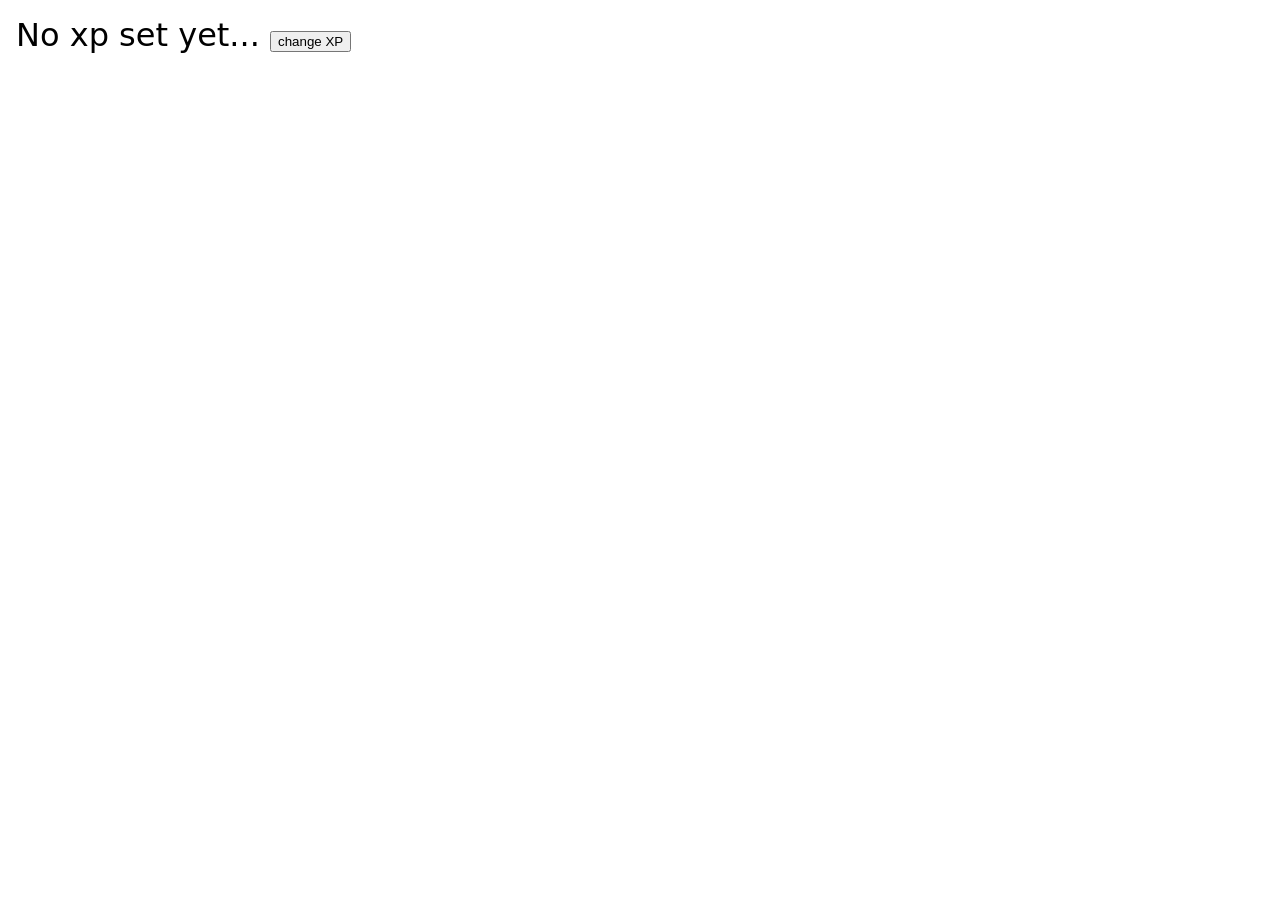
==== back-section.html @ 337b43a5 "." ====
<body>
    <link rel="stylesheet" href="styles.css">
    <span id="xp_count">No xp set yet...</span>
    <button id="button" onclick="popUp()">change XP</button>

    <script src="https://p.trellocdn.com/power-up.min.js"></script>
    <script>
        const xp_count = document.getElementById("xp_count");
        
        const t = window.TrelloPowerUp.iframe();
        
        async function xpGet() {
            let xp =  await t.get("card", "shared", "priority", "No xp set yet...");
            xp_count.textContent = xp;
        };
        
        function popUp() {
            t.popup({
                            title: 'xp einstellen',
                            url: './slider.html',
                            height: 120
                            });
        }

        xpGet();

    </script>
</body>
---- styles.css ----
body {
    margin: 16px;
    font-family: system-ui, sans-serif;
    background: #ffffff;
    font-size: 2em;
}

#content {
    width: 100%;
    display: flex;
    justify-content: center;
    align-items: center;
}

.container {
    width: 100%;
}

.header {
    display: flex;
    justify-content: space-between;
    margin-bottom: 10px;
    font-size: 14px;
    font-weight: 600;
}

#value {
    display: block;
    color: #0C66E4;
    text-align: center;
    padding: 3px;
    background-color: lightgrey;
    border-radius: 3px;
}

.slider {
    appearance: none;
    -webkit-appearance: none;
    width: 100%;
    height: 16px;
    outline: none;
    background-color: lightgrey;
    border-radius: 999px;
    margin-bottom: 20px;
}

.slider::-webkit-slider-thumb {
    -webkit-appearance: none;
    /* appearance: none; */
    width: 30px;
    height: 30px;
    border-radius: 50%;
    background: #0C66E4;
    cursor: pointer;
}

.slider::-moz-range-thumb {
    width: 30px;
    height: 30px;
    border-radius: 50%;
    background: #0C66E4;
    cursor: pointer;
}
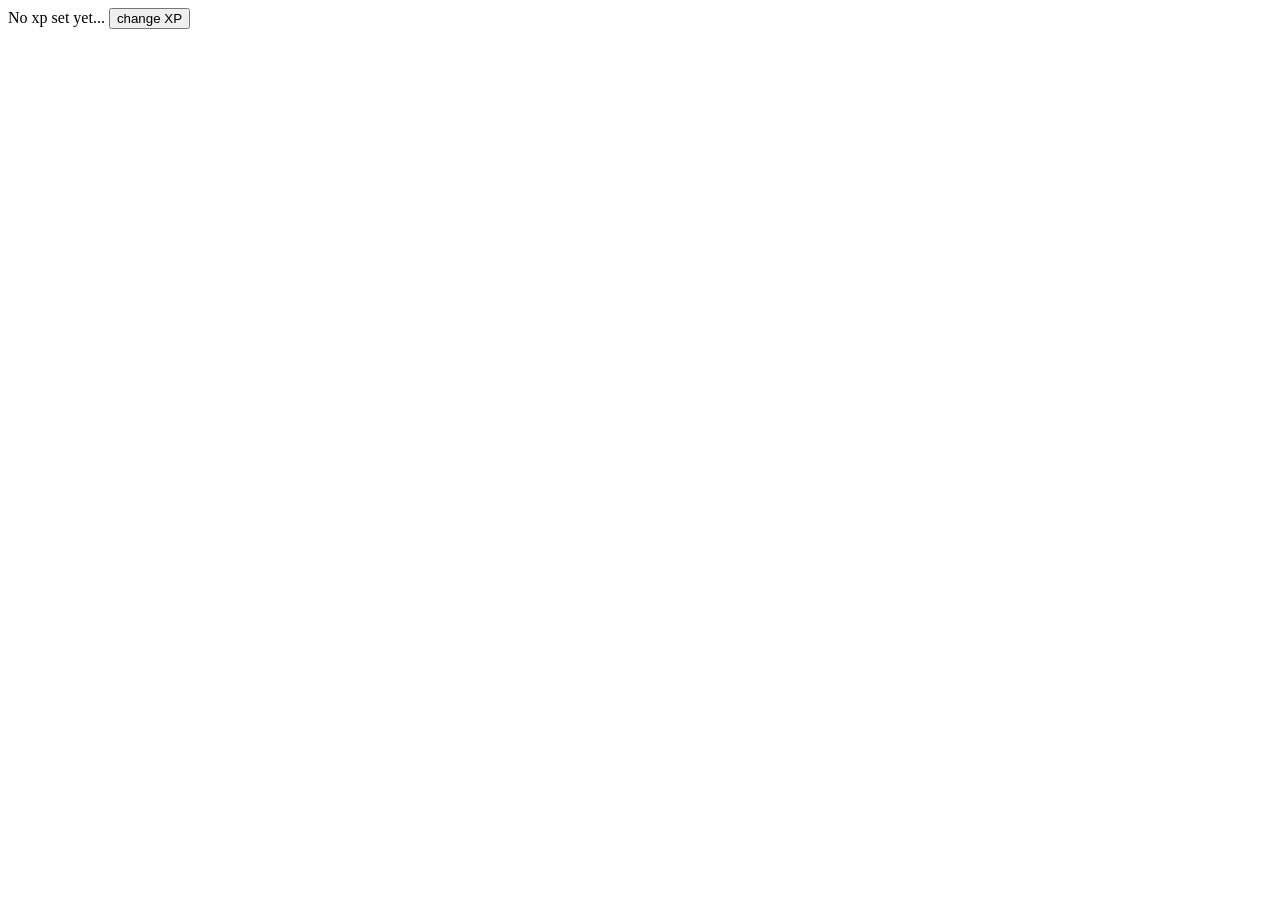
==== commit 50fc4985: "trello css" ====
--- a/back-section.html
+++ b/back-section.html
@@ -1,28 +1,32 @@
 <body>
-    <link rel="stylesheet" href="styles.css">
+    <!-- <link rel="stylesheet" href="styles.css"> -->
+    <link rel="stylesheet" href="https://p.trellocdn.com/power-up.css" />
     <span id="xp_count">No xp set yet...</span>
-    <button id="button" onclick="popUp()">change XP</button>
+    <button id="button">change XP</button>
 
     <script src="https://p.trellocdn.com/power-up.min.js"></script>
     <script>
         const xp_count = document.getElementById("xp_count");
-        
+
         const t = window.TrelloPowerUp.iframe();
-        
+
         async function xpGet() {
-            let xp =  await t.get("card", "shared", "priority", "No xp set yet...");
+            let xp = await t.get("card", "shared", "priority", "No xp set yet...");
             xp_count.textContent = xp;
         };
-        
-        function popUp() {
+
+        document.getElementById("button").addEventListener("click", function (e) {
             t.popup({
-                            title: 'xp einstellen',
-                            url: './slider.html',
-                            height: 120
-                            });
-        }
+                title: "XP einstellen",
+                url: "./slider.html",
+                height: 120,
+                mouseEvent: e
+            });
+        });
 
         xpGet();
 
+        setInterval(xpGet, 500);
+
     </script>
 </body>
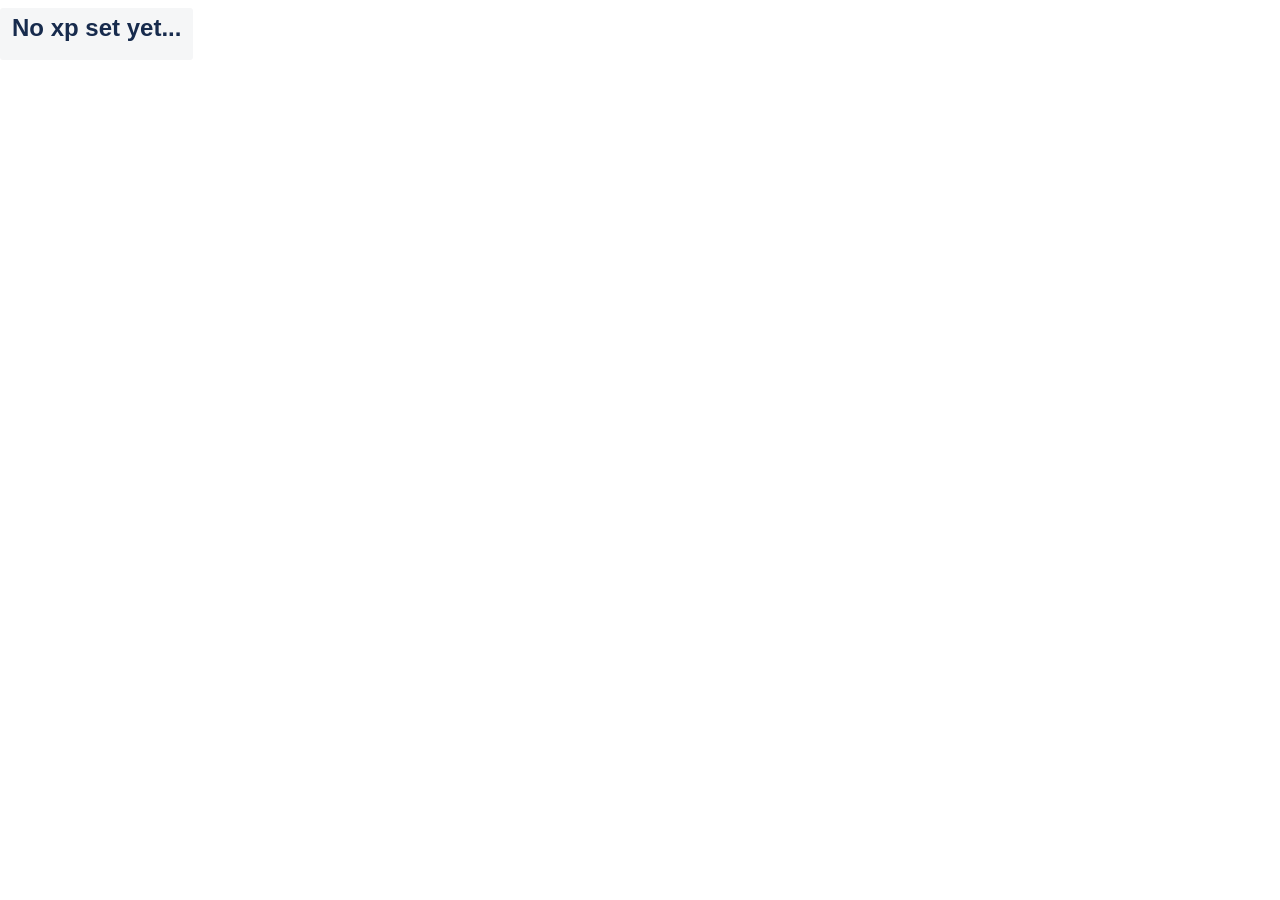
==== commit a9468a20: "design improvements" ====
--- a/back-section.html
+++ b/back-section.html
@@ -1,8 +1,8 @@
 <body>
-    <!-- <link rel="stylesheet" href="styles.css"> -->
-    <link rel="stylesheet" href="https://p.trellocdn.com/power-up.css" />
-    <span id="xp_count">No xp set yet...</span>
-    <button id="button">change XP</button>
+    <link rel="stylesheet" href="styles.css">
+    <!-- <link rel="stylesheet" href="https://p.trellocdn.com/power-up.css" /> -->
+    
+    <button id="button"><h1 id="xp_count">No xp set yet...</h1></button>
 
     <script src="https://p.trellocdn.com/power-up.min.js"></script>
     <script>
--- a/styles.css
+++ b/styles.css
@@ -1,20 +1,17 @@
-body {
+/* body {
     margin: 16px;
     font-family: system-ui, sans-serif;
     background: #ffffff;
     font-size: 2em;
 }
-
+*/
 #content {
     width: 100%;
     display: flex;
     justify-content: center;
     align-items: center;
 }
-
-.container {
-    width: 100%;
-}
+/*
 
 .header {
     display: flex;
@@ -32,21 +29,19 @@
     background-color: lightgrey;
     border-radius: 3px;
 }
+*/
 
 .slider {
-    appearance: none;
-    -webkit-appearance: none;
     width: 100%;
     height: 16px;
-    outline: none;
-    background-color: lightgrey;
-    border-radius: 999px;
+    margin-top: 20px;
     margin-bottom: 20px;
 }
+
+
 
 .slider::-webkit-slider-thumb {
     -webkit-appearance: none;
-    /* appearance: none; */
     width: 30px;
     height: 30px;
     border-radius: 50%;
@@ -60,4 +55,990 @@
     border-radius: 50%;
     background: #0C66E4;
     cursor: pointer;
-}+}
+
+@charset "UTF-8";
+/*! normalize.css v8.0.1 | MIT License | github.com/necolas/normalize.css */
+
+/* Document
+   ========================================================================== */
+
+/**
+ * 1. Correct the line height in all browsers.
+ * 2. Prevent adjustments of font size after orientation changes in iOS.
+ */
+
+html {
+  line-height: 1.15; /* 1 */
+  -webkit-text-size-adjust: 100%; /* 2 */
+}
+
+/* Sections
+   ========================================================================== */
+
+/**
+ * Remove the margin in all browsers.
+ */
+
+body {
+  margin: 0;
+}
+
+/**
+ * Render the `main` element consistently in IE.
+ */
+
+main {
+  display: block;
+}
+
+/**
+ * Correct the font size and margin on `h1` elements within `section` and
+ * `article` contexts in Chrome, Firefox, and Safari.
+ */
+
+h1 {
+  font-size: 2em;
+  margin: 0.67em 0;
+}
+
+/* Grouping content
+   ========================================================================== */
+
+/**
+ * 1. Add the correct box sizing in Firefox.
+ * 2. Show the overflow in Edge and IE.
+ */
+
+hr {
+  box-sizing: content-box; /* 1 */
+  height: 0; /* 1 */
+  overflow: visible; /* 2 */
+}
+
+/**
+ * 1. Correct the inheritance and scaling of font size in all browsers.
+ * 2. Correct the odd `em` font sizing in all browsers.
+ */
+
+pre {
+  font-family: monospace, monospace; /* 1 */
+  font-size: 1em; /* 2 */
+}
+
+/* Text-level semantics
+   ========================================================================== */
+
+/**
+ * Remove the gray background on active links in IE 10.
+ */
+
+a {
+  background-color: transparent;
+}
+
+/**
+ * 1. Remove the bottom border in Chrome 57-
+ * 2. Add the correct text decoration in Chrome, Edge, IE, Opera, and Safari.
+ */
+
+abbr[title] {
+  border-bottom: none; /* 1 */
+  text-decoration: underline; /* 2 */
+  text-decoration: underline dotted; /* 2 */
+}
+
+/**
+ * Add the correct font weight in Chrome, Edge, and Safari.
+ */
+
+b,
+strong {
+  font-weight: bolder;
+}
+
+/**
+ * 1. Correct the inheritance and scaling of font size in all browsers.
+ * 2. Correct the odd `em` font sizing in all browsers.
+ */
+
+code,
+kbd,
+samp {
+  font-family: monospace, monospace; /* 1 */
+  font-size: 1em; /* 2 */
+}
+
+/**
+ * Add the correct font size in all browsers.
+ */
+
+small {
+  font-size: 80%;
+}
+
+/**
+ * Prevent `sub` and `sup` elements from affecting the line height in
+ * all browsers.
+ */
+
+sub,
+sup {
+  font-size: 75%;
+  line-height: 0;
+  position: relative;
+  vertical-align: baseline;
+}
+
+sub {
+  bottom: -0.25em;
+}
+
+sup {
+  top: -0.5em;
+}
+
+/* Embedded content
+   ========================================================================== */
+
+/**
+ * Remove the border on images inside links in IE 10.
+ */
+
+img {
+  border-style: none;
+}
+
+/* Forms
+   ========================================================================== */
+
+/**
+ * 1. Change the font styles in all browsers.
+ * 2. Remove the margin in Firefox and Safari.
+ */
+
+button,
+input,
+optgroup,
+select,
+textarea {
+  font-family: inherit; /* 1 */
+  font-size: 100%; /* 1 */
+  line-height: 1.15; /* 1 */
+  margin: 0; /* 2 */
+}
+
+/**
+ * Show the overflow in IE.
+ * 1. Show the overflow in Edge.
+ */
+
+button,
+input {
+  /* 1 */
+  overflow: visible;
+}
+
+/**
+ * Remove the inheritance of text transform in Edge, Firefox, and IE.
+ * 1. Remove the inheritance of text transform in Firefox.
+ */
+
+button,
+select {
+  /* 1 */
+  text-transform: none;
+}
+
+/**
+ * Correct the inability to style clickable types in iOS and Safari.
+ */
+
+button,
+[type='button'],
+[type='reset'],
+[type='submit'] {
+  -webkit-appearance: button;
+}
+
+/**
+ * Remove the inner border and padding in Firefox.
+ */
+
+button::-moz-focus-inner,
+[type='button']::-moz-focus-inner,
+[type='reset']::-moz-focus-inner,
+[type='submit']::-moz-focus-inner {
+  border-style: none;
+  padding: 0;
+}
+
+/**
+ * Restore the focus styles unset by the previous rule.
+ */
+
+button:-moz-focusring,
+[type='button']:-moz-focusring,
+[type='reset']:-moz-focusring,
+[type='submit']:-moz-focusring {
+  outline: 1px dotted ButtonText;
+}
+
+/**
+ * Correct the padding in Firefox.
+ */
+
+fieldset {
+  padding: 0.35em 0.75em 0.625em;
+}
+
+/**
+ * 1. Correct the text wrapping in Edge and IE.
+ * 2. Correct the color inheritance from `fieldset` elements in IE.
+ * 3. Remove the padding so developers are not caught out when they zero out
+ *    `fieldset` elements in all browsers.
+ */
+
+legend {
+  box-sizing: border-box; /* 1 */
+  color: inherit; /* 2 */
+  display: table; /* 1 */
+  max-width: 100%; /* 1 */
+  padding: 0; /* 3 */
+  white-space: normal; /* 1 */
+}
+
+/**
+ * Add the correct vertical alignment in Chrome, Firefox, and Opera.
+ */
+
+progress {
+  vertical-align: baseline;
+}
+
+/**
+ * Remove the default vertical scrollbar in IE 10+.
+ */
+
+textarea {
+  overflow: auto;
+}
+
+/**
+ * 1. Add the correct box sizing in IE 10.
+ * 2. Remove the padding in IE 10.
+ */
+
+[type='checkbox'],
+[type='radio'] {
+  box-sizing: border-box; /* 1 */
+  padding: 0; /* 2 */
+}
+
+/**
+ * Correct the cursor style of increment and decrement buttons in Chrome.
+ */
+
+[type='number']::-webkit-inner-spin-button,
+[type='number']::-webkit-outer-spin-button {
+  height: auto;
+}
+
+/**
+ * 1. Correct the odd appearance in Chrome and Safari.
+ * 2. Correct the outline style in Safari.
+ */
+
+[type='search'] {
+  -webkit-appearance: textfield; /* 1 */
+  outline-offset: -2px; /* 2 */
+}
+
+/**
+ * Remove the inner padding in Chrome and Safari on macOS.
+ */
+
+[type='search']::-webkit-search-decoration {
+  -webkit-appearance: none;
+}
+
+/**
+ * 1. Correct the inability to style clickable types in iOS and Safari.
+ * 2. Change font properties to `inherit` in Safari.
+ */
+
+::-webkit-file-upload-button {
+  -webkit-appearance: button; /* 1 */
+  font: inherit; /* 2 */
+}
+
+/* Interactive
+   ========================================================================== */
+
+/*
+ * Add the correct display in Edge, IE 10+, and Firefox.
+ */
+
+details {
+  display: block;
+}
+
+/*
+ * Add the correct display in all browsers.
+ */
+
+summary {
+  display: list-item;
+}
+
+/* Misc
+   ========================================================================== */
+
+/**
+ * Add the correct display in IE 10+.
+ */
+
+template {
+  display: none;
+}
+
+/**
+ * Add the correct display in IE 10.
+ */
+
+[hidden] {
+  display: none;
+}
+
+.u-clearfix:after {
+  clear: both;
+  content: '';
+  display: table;
+}
+.u-hidden {
+  display: none;
+}
+.u-monospace {
+  font-family: 'SF Mono', 'Segoe UI Mono', 'Roboto Mono', 'Ubuntu Mono', Menlo, Courier, monospace;
+}
+.u-quiet {
+  color: var(--ds-text-subtle, #5e6c84);
+}
+.u-overflow-auto {
+  overflow: auto;
+}
+.u-text-align-center {
+  text-align: center;
+}
+html,
+body,
+input,
+select,
+textarea,
+button {
+  color: var(--ds-text, #172b4d);
+  font-family: -apple-system, BlinkMacSystemFont, 'Segoe UI', 'Roboto', 'Noto Sans', 'Ubuntu', 'Droid Sans', 'Helvetica Neue', sans-serif;
+  font-size: 14px;
+  line-height: 20px;
+  font-weight: 400;
+}
+h1 {
+  font-size: 24px;
+  font-weight: 600;
+  line-height: 28px;
+  margin: 0 0 12px;
+}
+h2 {
+  font-size: 20px;
+  font-weight: 600;
+  line-height: 24px;
+  margin: 0 0 8px;
+}
+h3,
+h4,
+h5,
+h6 {
+  font-size: 16px;
+  font-weight: 600;
+  line-height: 20px;
+  margin: 0 0 8px;
+}
+hr {
+  background-color: var(--ds-border, rgba(9, 30, 66, 0.13));
+  border: 0;
+  height: 1px;
+  margin: 16px 0;
+  padding: 0;
+  width: 100%;
+}
+a {
+  color: var(--ds-text, #172b4d);
+}
+a:hover {
+  color: var(--ds-text-subtlest, #091e42);
+}
+a.disabled,
+a.disabled:hover {
+  color: var(--ds-text-subtle, #5e6c84);
+  cursor: default;
+  text-decoration: none;
+}
+p {
+  margin: 0 0 8px;
+}
+pre {
+  background-color: var(--ds-background-neutral, #f4f5f7);
+  border-radius: 3px;
+  box-shadow: 0 0 0 1px var(--ds-border, rgba(9, 30, 66, 0.13));
+  margin: 12px 0;
+  padding: 8px 12px;
+  word-break: normal;
+  word-wrap: normal;
+  overflow-wrap: normal;
+  -webkit-overflow-scrolling: touch;
+  -webkit-transform: translate3d(0, 0, 0);
+}
+pre::-webkit-scrollbar {
+  height: 8px;
+  width: 8px;
+}
+pre::-webkit-scrollbar-button:start:decrement,
+pre::-webkit-scrollbar-button:end:increment {
+  background: transparent;
+  display: none;
+}
+pre::-webkit-scrollbar-track-piece {
+  background: var(--ds-border, rgba(9, 30, 66, 0.08));
+}
+pre::-webkit-scrollbar-track-piece:vertical:start {
+  border-radius: 4px 4px 0 0;
+}
+pre::-webkit-scrollbar-track-piece:vertical:end {
+  border-radius: 0 0 4px 4px;
+}
+pre::-webkit-scrollbar-track-piece:horizontal:start {
+  border-radius: 4px 0 0 4px;
+}
+pre::-webkit-scrollbar-track-piece:horizontal:end {
+  border-radius: 0 4px 4px 0;
+}
+pre::-webkit-scrollbar-thumb:vertical,
+pre::-webkit-scrollbar-thumb:horizontal {
+  background: var(--ds-border, rgba(9, 30, 66, 0.13));
+  border-radius: 4px;
+  display: block;
+  height: 48px;
+}
+pre:after {
+  clear: both;
+  content: '';
+  display: table;
+}
+code {
+  background-color: var(--ds-background-neutral, #f4f5f7);
+  border-radius: 3px;
+  box-shadow: 0 0 0 1px var(--ds-border, rgba(9, 30, 66, 0.13));
+  color: var(--ds-border-accent-red, #eb5a46);
+  padding: 1px 3px;
+  margin: -1px 2px;
+}
+pre code {
+  background-color: none;
+  border-radius: 0;
+  box-shadow: none;
+  color: var(--ds-text, #172b4d);
+  margin: 0;
+  padding: 0;
+}
+pre,
+code,
+tt {
+  font-family: 'SF Mono', 'Segoe UI Mono', 'Roboto Mono', 'Ubuntu Mono', Menlo, Courier, monospace;
+  line-height: 20px;
+}
+blockquote {
+  border-left: 1px solid var(--ds-border, rgba(9, 30, 66, 0.13));
+  color: var(--ds-text-subtle, #5e6c84);
+  margin: 12px 0 12px 11px;
+  padding: 0 0 0 12px;
+}
+ol,
+ul {
+  list-style: none;
+  margin: 0;
+  padding: 0;
+}
+table {
+  border-collapse: collapse;
+  border-spacing: 0;
+  margin-bottom: 8px;
+  width: 100%;
+}
+table,
+td,
+th {
+  vertical-align: top;
+  border-top: 1px solid var(--ds-border, #c1c7d0);
+  border-left: 1px solid var(--ds-border, #c1c7d0);
+}
+td,
+th {
+  padding: 6px;
+  border-right: 1px solid var(--ds-border, #c1c7d0);
+  border-bottom: 1px solid var(--ds-border, #c1c7d0);
+}
+th {
+  font-weight: bold;
+}
+thead {
+  background-color: var(--ds-background-neutral, #ebecf0);
+}
+tbody {
+  background-color: var(--ds-surface, #ffffff);
+}
+dl {
+  margin-bottom: 8px;
+}
+dt {
+  margin-bottom: 8px;
+}
+dd {
+  margin: 0 0 16px 24px;
+}
+@media print {
+  * {
+    background: transparent !important;
+    color: #000 !important;
+    box-shadow: none !important;
+    text-shadow: none !important;
+  }
+  a,
+  a:visited {
+    text-decoration: underline;
+  }
+  a[href]:after {
+    content: ' (' attr(href) ')';
+  }
+  abbr[title]:after {
+    content: ' (' attr(title) ')';
+  }
+  a[href^='#']:after,
+  a[href^='javascript:']:after {
+    content: '';
+  }
+  pre,
+  blockquote {
+    border: 1px solid var(--ds-border, #999);
+    page-break-inside: avoid;
+  }
+  thead {
+    display: table-header-group;
+  }
+  tr,
+  img {
+    page-break-inside: avoid;
+  }
+  img {
+    max-width: 100% !important;
+  }
+  p,
+  h2,
+  h3 {
+    orphans: 3;
+    widows: 3;
+  }
+  h2,
+  h3 {
+    page-break-after: avoid;
+  }
+}
+.empty-list,
+.empty {
+  background: var(--ds-background-neutral, #e2e4e6);
+  border: 1px dashed var(--ds-border, #c4c9cc);
+  border-radius: 3px;
+  color: var(--ds-text-subtle, #5e6c84);
+  display: block;
+  padding: 6px;
+  text-align: center;
+}
+.empty-list {
+  border-radius: 6px;
+  padding: 25px 6px;
+}
+button,
+input[type='button'],
+input[type='submit'] {
+  border-radius: 3px;
+  box-sizing: border-box;
+  cursor: pointer;
+  display: inline-block;
+  font-size: 14px;
+  font-weight: 400;
+  line-height: 20px;
+  margin: 8px 4px 0 0;
+  padding: 6px 12px;
+  text-align: center;
+  -webkit-appearance: none;
+  background-color: var(--ds-background-neutral, rgba(9, 30, 66, 0.04));
+  box-shadow: none;
+  border: none;
+}
+button:hover,
+input[type='button']:hover,
+input[type='submit']:hover {
+  background-color: var(--ds-background-neutral-hovered, rgba(9, 30, 66, 0.08));
+  box-shadow: none;
+  border: none;
+}
+button:hover .button-icon-dark,
+input[type='button']:hover .button-icon-dark,
+input[type='submit']:hover .button-icon-dark {
+  color: var(--ds-icon-accent-gray, #091e42);
+}
+button:focus,
+input[type='button']:focus,
+input[type='submit']:focus {
+  outline: 0;
+  background-color: var(--ds-background-neutral-hovered, rgba(9, 30, 66, 0.08));
+  box-shadow: none;
+  border: none;
+}
+button:active,
+input[type='button']:active,
+input[type='submit']:active {
+  background-color: var(--ds-background-neutral-pressed, #e4f0f6);
+  box-shadow: none;
+  border: none;
+}
+button:active .button-icon-dark,
+input[type='button']:active .button-icon-dark,
+input[type='submit']:active .button-icon-dark {
+  color: var(--ds-icon-inverse, #ffffff);
+}
+button.mod-primary,
+input[type='button'].mod-primary,
+input[type='submit'].mod-primary {
+  background-color: var(--ds-background-brand-bold, #0079bf);
+  box-shadow: none;
+  border: none;
+  color: var(--ds-text-inverse, #ffffff);
+}
+button.mod-primary:hover,
+input[type='button'].mod-primary:hover,
+input[type='submit'].mod-primary:hover {
+  background-color: var(--ds-background-brand-bold-hovered, #026aa7);
+  box-shadow: none;
+  border: none;
+  color: var(--ds-text-inverse, #ffffff);
+}
+button.mod-primary:active,
+input[type='button'].mod-primary:active,
+input[type='submit'].mod-primary:active {
+  background-color: var(--ds-background-brand-bold-pressed, #055a8c);
+  box-shadow: none;
+  border: none;
+  color: var(--ds-text-inverse, #ffffff);
+}
+button.mod-danger,
+input[type='button'].mod-danger,
+input[type='submit'].mod-danger {
+  background-color: var(--ds-background-danger-bold, #b04632);
+  box-shadow: none;
+  border: none;
+  color: var(--ds-text-inverse, #ffffff);
+}
+button.mod-danger:hover,
+input[type='button'].mod-danger:hover,
+input[type='submit'].mod-danger:hover {
+  background-color: var(--ds-background-danger-bold-hovered, #eb5a46);
+  box-shadow: none;
+  border: none;
+  color: var(--ds-text-inverse, #ffffff);
+}
+button.mod-danger:active,
+input[type='button'].mod-danger:active,
+input[type='submit'].mod-danger:active {
+  background-color: var(--ds-background-danger-bold-pressed, #933b27);
+  box-shadow: none;
+  border: none;
+  color: var(--ds-text-inverse, #ffffff);
+}
+button.mod-bottom,
+input[type='button'].mod-bottom,
+input[type='submit'].mod-bottom {
+  margin-bottom: 2px;
+  margin-right: 0;
+}
+button[disabled],
+button[disabled]:hover,
+button[disabled]:active {
+  background-color: var(--ds-background-neutral, rgba(9, 30, 66, 0.04));
+  box-shadow: none;
+  border: none;
+  color: var(--ds-text-disabled, #a5adba);
+  cursor: not-allowed;
+}
+textarea,
+input:not([type='file']) {
+  background-color: var(--ds-background-input, #fafbfc);
+  border: none;
+  box-shadow: inset 0 0 0 2px var(--ds-border-input, #dfe1e6);
+  color: var(--ds-text, #172b4d);
+  box-sizing: border-box;
+  -webkit-appearance: none;
+  border-radius: 3px;
+  display: block;
+  line-height: 20px;
+  margin-bottom: 12px;
+  padding: 8px 12px;
+}
+textarea.full,
+input:not([type='file']).full {
+  width: 100%;
+}
+textarea.is-error,
+input:not([type='file']).is-error {
+  background-color: var(--ds-background-danger, #fbedeb);
+  border: none;
+  box-shadow: inset 0 0 0 2px var(--ds-border-danger, #efb3ab);
+}
+textarea:focus,
+input:not([type='file']):focus {
+  outline: 0;
+}
+input::placeholder,
+textarea::placeholder {
+  color: var(--ds-text-subtle, #5e6c84);
+}
+input[type='file'] {
+  margin-bottom: 16px;
+}
+input[type='email']:invalid {
+  box-shadow: none;
+}
+input[type='hidden'] {
+  display: none;
+}
+input[type='radio'] {
+  box-shadow: unset;
+  display: inline;
+  -webkit-appearance: radio;
+  min-height: inherit;
+}
+input[type='checkbox'] {
+  box-shadow: 0 0 0 2px var(--ds-border-input, #dfe1e6);
+  display: inline;
+  -webkit-appearance: checkbox;
+  margin-right: 4px;
+}
+input[type='checkbox']:focus {
+  border: none;
+  box-shadow: 0 0 0 2px var(--ds-border-focused, #0079bf);
+}
+select {
+  max-height: 300px;
+  max-width: 500px;
+  margin-bottom: 8px;
+  background-color: var(--ds-background-input, inherit);
+}
+option[disabled] {
+  color: var(--ds-text-subtle, #5e6c84);
+}
+fieldset {
+  border: 0;
+  padding: 0;
+  margin-bottom: 15px;
+}
+label,
+legend {
+  color: var(--ds-text-subtle, #5e6c84);
+  display: block;
+  font-size: 12px;
+  font-weight: 700;
+  line-height: 16px;
+  margin-bottom: 4px;
+  margin-top: 12px;
+}
+label > input,
+label > select {
+  display: block;
+  margin-top: 4px;
+}
+input[type='text'],
+input[type='password'],
+input[type='email'],
+input[type='search'] {
+  width: 100%;
+  max-width: 500px;
+}
+input[type='text'][readonly],
+input[type='password'][readonly],
+input[type='email'][readonly],
+input[type='search'][readonly] {
+  background-color: var(--ds-background-input, #fafbfc);
+  box-shadow: inset 0 0 0 2px var(--ds-border-input, #ebecf0);
+}
+textarea {
+  resize: vertical;
+  width: 100%;
+}
+textarea[readonly] {
+  background-color: var(--ds-background-input, #fafbfc);
+  box-shadow: inset 0 0 0 2px var(--ds-border-input, #ebecf0);
+}
+input[type='text']:hover,
+input[type='password']:hover,
+input[type='email']:hover,
+input[type='search']:hover,
+textarea:hover {
+  background-color: var(--ds-background-input-hovered, #ebecf0);
+  border: none;
+  box-shadow: inset 0 0 0 2px var(--ds-border-input, #dfe1e6);
+}
+input[type='text']:hover.is-error,
+input[type='password']:hover.is-error,
+input[type='email']:hover.is-error,
+input[type='search']:hover.is-error,
+textarea:hover.is-error {
+  background-color: var(--ds-background-danger, #fbedeb);
+  border: none;
+  box-shadow: inset 0 0 0 2px var(--ds-border-danger, #ec9488);
+}
+input[type='text']:focus,
+input[type='password']:focus,
+input[type='email']:focus,
+input[type='search']:focus,
+textarea:focus {
+  background: var(--ds-background-input-pressed, #ffffff);
+  border: none;
+  box-shadow: inset 0 0 0 2px var(--ds-border-focused, #0079bf);
+}
+input[type='text']:focus.is-error,
+input[type='password']:focus.is-error,
+input[type='email']:focus.is-error,
+input[type='search']:focus.is-error,
+textarea:focus.is-error {
+  background-color: var(--ds-background-input-pressed, #ffffff);
+  border: none;
+  box-shadow: inset 0 0 0 2px var(--ds-border-danger, #efb3ab);
+}
+input[type='text']:disabled,
+input[type='password']:disabled,
+input[type='email']:disabled,
+input[type='search']:disabled,
+textarea:disabled {
+  background-color: var(--ds-background-disabled, #ebecf0);
+  box-shadow: none;
+  color: var(--ds-text-disabled, #a5adba);
+  cursor: not-allowed;
+  font-weight: normal;
+  user-select: none;
+}
+table {
+  font-size: inherit;
+  margin-bottom: 8px;
+  width: 100%;
+}
+table,
+td,
+th {
+  vertical-align: top;
+}
+td,
+th {
+  padding: 5px;
+  text-align: left;
+}
+th {
+  font-weight: bold;
+}
+thead {
+  background-color: var(--ds-background-neutral, #ebecf0);
+}
+tbody {
+  background-color: var(--ds-surface, #ffffff);
+}
+.setting-item {
+  margin-bottom: 8px;
+}
+.big-link {
+  border-radius: 3px;
+  cursor: pointer;
+  display: block;
+  margin: 8px 0 4px;
+  padding: 8px 12px;
+  text-decoration: underline;
+}
+.big-link:hover {
+  color: var(--ds-text, #000);
+  background-color: var(--ds-background-neutral-hovered, #e2e4e6);
+}
+.big-link.is-hidden {
+  display: none;
+}
+.big-link.mod-centered {
+  text-align: center;
+}
+.basic-attachment-list-item {
+  border-radius: 3px;
+  cursor: pointer;
+  padding: 6px 8px;
+  margin-bottom: 4px;
+}
+.basic-attachment-list-item:hover {
+  background-color: var(--ds-background-neutral, #e2e4e6);
+}
+.authorize-link {
+  background: var(--ds-background-neutral, #d6dadc);
+  display: inline-flex;
+  box-sizing: border-box;
+  cursor: pointer;
+  font-weight: 500;
+  margin-top: 0px;
+  margin-right: 0px;
+  margin-left: 0px;
+  margin-bottom: 2px;
+  padding: 8px 16px;
+  text-align: center;
+}
+.authorize-link:hover {
+  text-decoration: underline;
+}
+.authorize-link .icon-information {
+  margin: 0px 4px 0 0;
+  padding: 1px;
+}
+.authorize-link .icon-information img.icon {
+  height: 16px;
+  width: 16px;
+}
+.quiet-button {
+  border-radius: 3px;
+  color: var(--ds-text-subtle, #5e6c84);
+  display: block;
+  margin: 2px 0;
+  padding: 6px 8px;
+  position: relative;
+  user-select: none;
+}
+.quiet-button:hover {
+  background: var(--ds-background-neutral-hovered, #d6dadc);
+  color: var(--ds-text, #172b4d);
+}
+.quiet-button:active {
+  background: var(--ds-background-neutral-pressed, #cdd2d4);
+  color: var(--ds-text, #172b4d);
+}
+.quiet-button-icon {
+  left: 7px;
+  position: absolute;
+  top: 7px;
+}
+.quiet-button.mod-with-image {
+  padding-left: 28px;
+}
+.quiet-button.mod-gutter {
+  padding-left: 38px;
+}
+
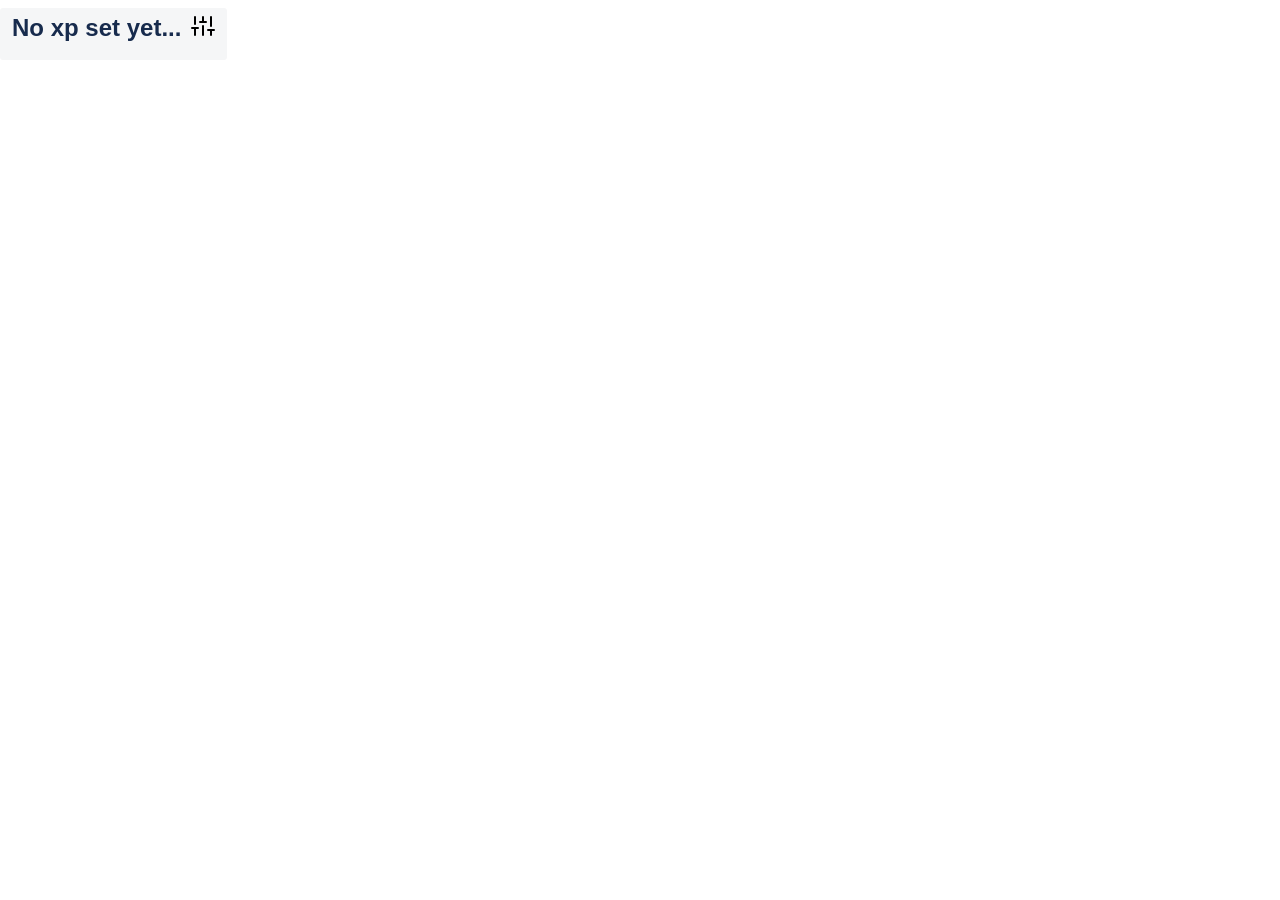
==== commit d9c23e2b: "looks better" ====
--- a/back-section.html
+++ b/back-section.html
@@ -2,8 +2,11 @@
     <link rel="stylesheet" href="styles.css">
     <!-- <link rel="stylesheet" href="https://p.trellocdn.com/power-up.css" /> -->
     
-    <button id="button"><h1 id="xp_count">No xp set yet...</h1></button>
-
+    <button id="button" style="display: flex; gap: 10px;">
+        <h1 id="xp_count">No xp set yet...</h1>
+        <img id="back-section-icon" src="sliders.svg" alt="setting">
+    </button>
+    
     <script src="https://p.trellocdn.com/power-up.min.js"></script>
     <script>
         const xp_count = document.getElementById("xp_count");
@@ -12,7 +15,7 @@
 
         async function xpGet() {
             let xp = await t.get("card", "shared", "priority", "No xp set yet...");
-            xp_count.textContent = xp;
+            xp_count.textContent = xp + ((xp!="No xp set yet...") ? "xp" : "");
         };
 
         document.getElementById("button").addEventListener("click", function (e) {
--- a/styles.css
+++ b/styles.css
@@ -10,6 +10,10 @@
     display: flex;
     justify-content: center;
     align-items: center;
+}
+
+#back-section-icon {
+  display:inline-block;
 }
 /*
 
@@ -56,6 +60,7 @@
     background: #0C66E4;
     cursor: pointer;
 }
+
 
 @charset "UTF-8";
 /*! normalize.css v8.0.1 | MIT License | github.com/necolas/normalize.css */
@@ -1042,3 +1047,4 @@
   padding-left: 38px;
 }
 
+
